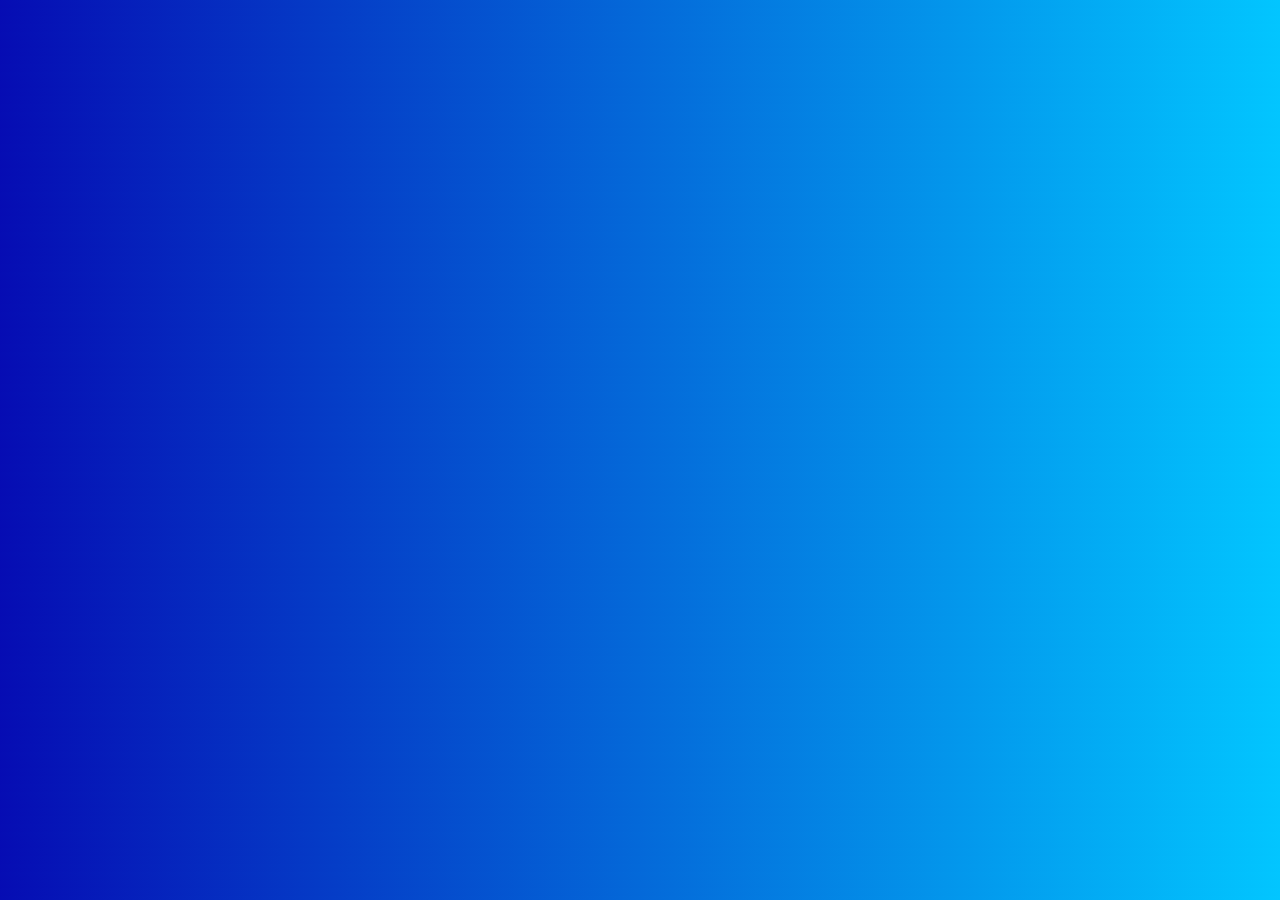
==== index.html @ 0f8d71d3 "File iniziali" ====
<!DOCTYPE html>
<html lang="en" dir="ltr">
    <head>
        <meta charset="utf-8">
        <title>Esercizio</title>
        <meta name="viewport" content="width=device-width, initial-scale=1.0">
        <link rel="stylesheet" href="style.css">
    </head>
    <body>

        <div class="wrap">
    

        </div>

        <script src="app.js" charset="utf-8"></script>
    </body>
</html>
---- style.css ----
*{
    padding: 0;
    border: 0;
    font-family: sans-serif;
}

body{
    background: rgb(6,12,179);
    background: -moz-linear-gradient(51deg, rgba(6,12,179,1) 0%, rgba(2,198,255,1) 100%);
    background: -webkit-linear-gradient(51deg, rgba(6,12,179,1) 0%, rgba(2,198,255,1) 100%);
    background: linear-gradient(51deg, rgba(6,12,179,1) 0%, rgba(2,198,255,1) 100%);
    filter: progid:DXImageTransform.Microsoft.gradient(startColorstr="#060cb3",endColorstr="#02c6ff",GradientType=1);
}
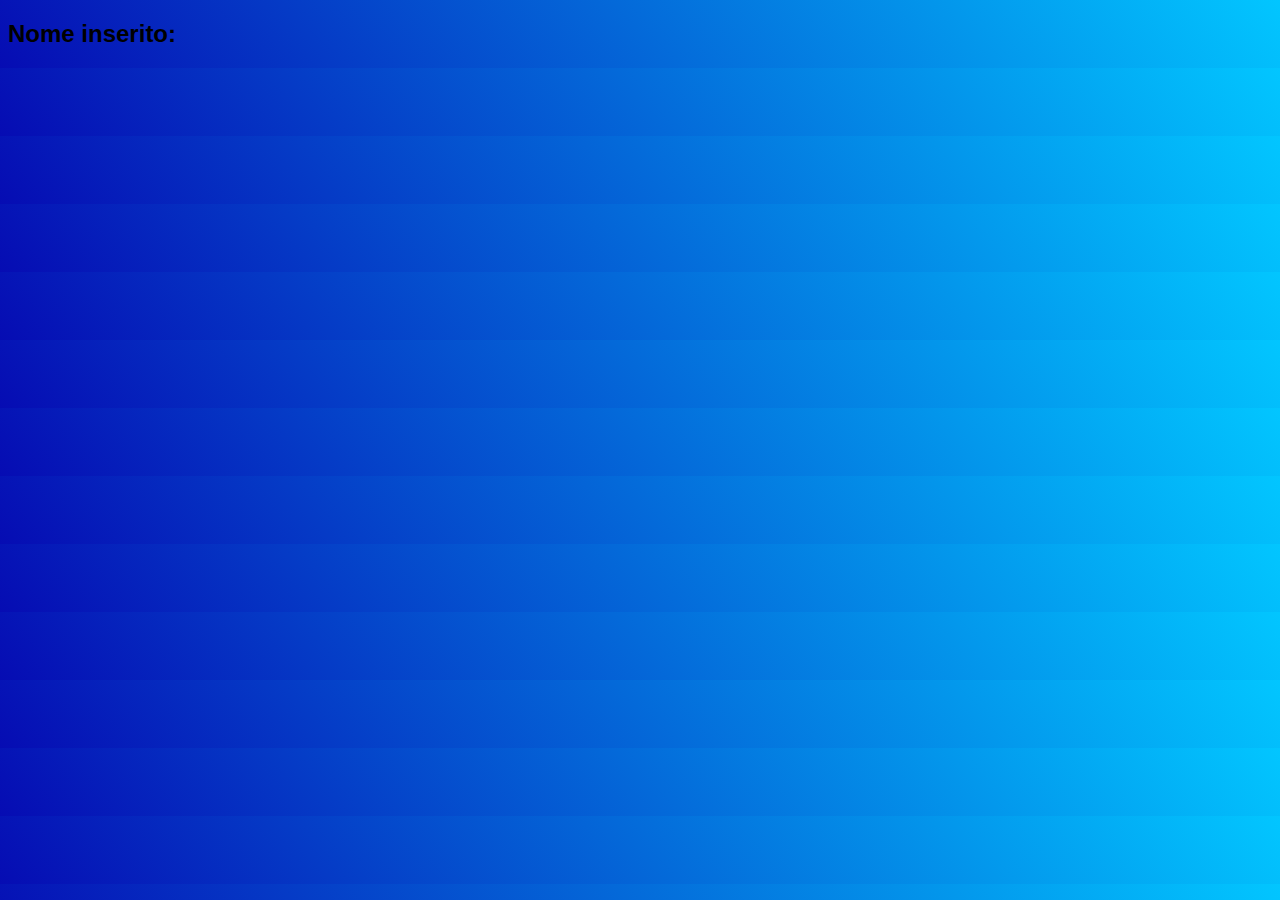
==== commit 65e07fc6: "Struttura js con prompt per nome" ====
--- a/index.html
+++ b/index.html
@@ -9,7 +9,12 @@
     <body>
 
         <div class="wrap">
-    
+
+            <div class="card name">
+                <h2>Nome inserito:</h2>
+                <span id="nome"></span>
+            </div>
+
 
         </div>
 
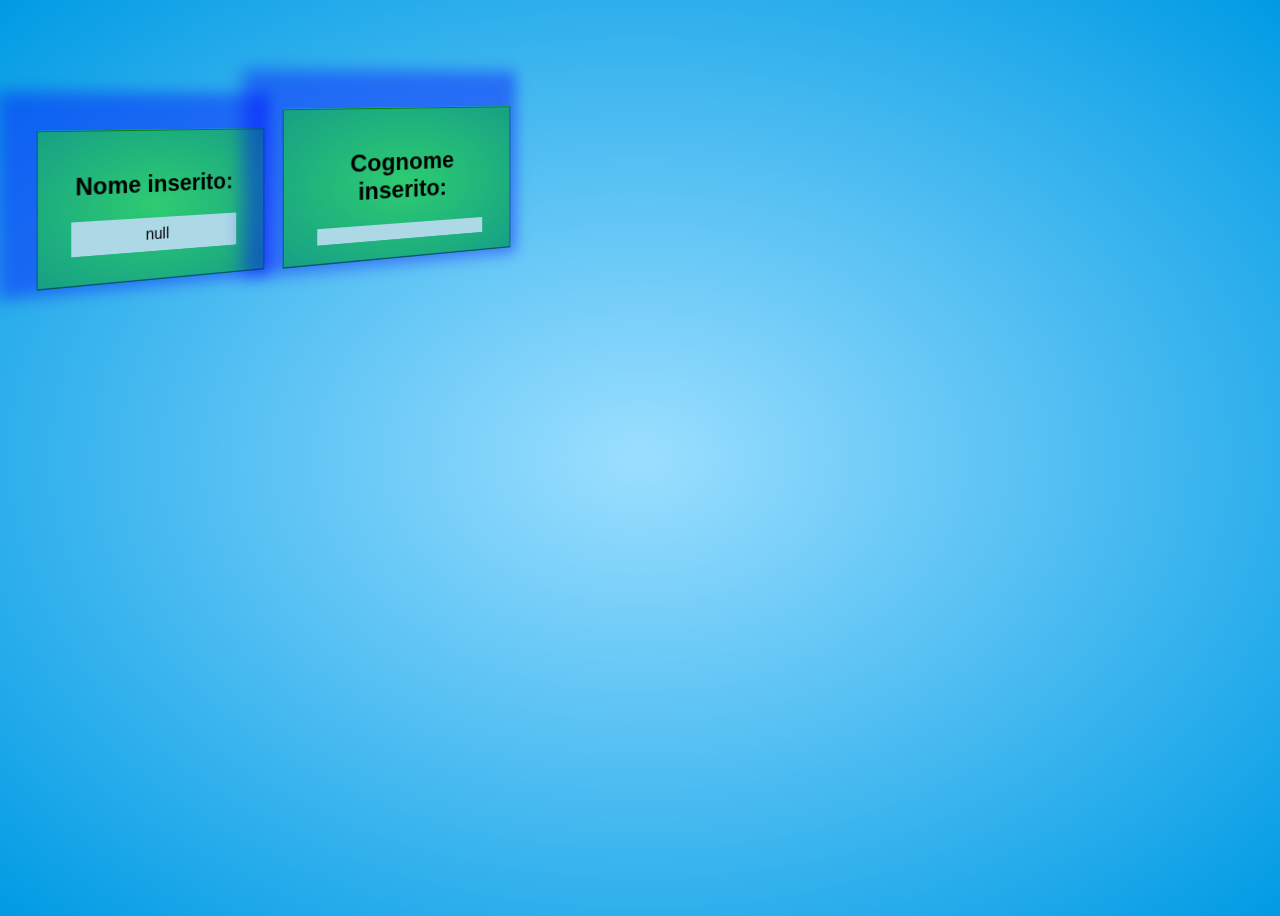
==== commit b76ab29a: "Card cognome inserita" ====
--- a/index.html
+++ b/index.html
@@ -15,6 +15,10 @@
                 <span id="nome"></span>
             </div>
 
+            <div class="card cognome">
+                <h2>Cognome inserito:</h2>
+                <span id="cognome"></span>
+            </div>
 
         </div>
 
--- a/style.css
+++ b/style.css
@@ -5,9 +5,42 @@
 }
 
 body{
-    background: rgb(6,12,179);
-    background: -moz-linear-gradient(51deg, rgba(6,12,179,1) 0%, rgba(2,198,255,1) 100%);
-    background: -webkit-linear-gradient(51deg, rgba(6,12,179,1) 0%, rgba(2,198,255,1) 100%);
-    background: linear-gradient(51deg, rgba(6,12,179,1) 0%, rgba(2,198,255,1) 100%);
-    filter: progid:DXImageTransform.Microsoft.gradient(startColorstr="#060cb3",endColorstr="#02c6ff",GradientType=1);
+    height: 100vh;
+    width: 100vh;
+    background: radial-gradient(#9bdfff, #009be4);
 }
+
+.wrap{
+}
+
+.card{
+    background-color: #27ae60;
+    background: radial-gradient(#2ecc71, #16a085);
+    border: 1px solid green;
+    padding: 20px;
+    display: inline-block;
+    text-align: center;
+    width: 200px;
+    height: 110px;
+    transform-style: preserve-3d;
+    transform: perspective(500px) rotateY(15deg) translate3d(30px,100px, 0);
+    transform-origin: center;
+    position: relative;
+}
+
+.card::before{
+    width: 100%;
+    height: 100%;
+    position: absolute;
+    transform-style: preserve-3d;
+    transform: perspective(300px) translate3d(-120px, -21px, 1px);
+    content: "";
+    box-shadow: -15px -15px 15px 22px rgba(0, 0, 255, 0.4);
+}
+
+.card span{
+    padding: 8px;
+    background-color: lightblue;
+    width: 80%;
+    display: inline-block;
+}
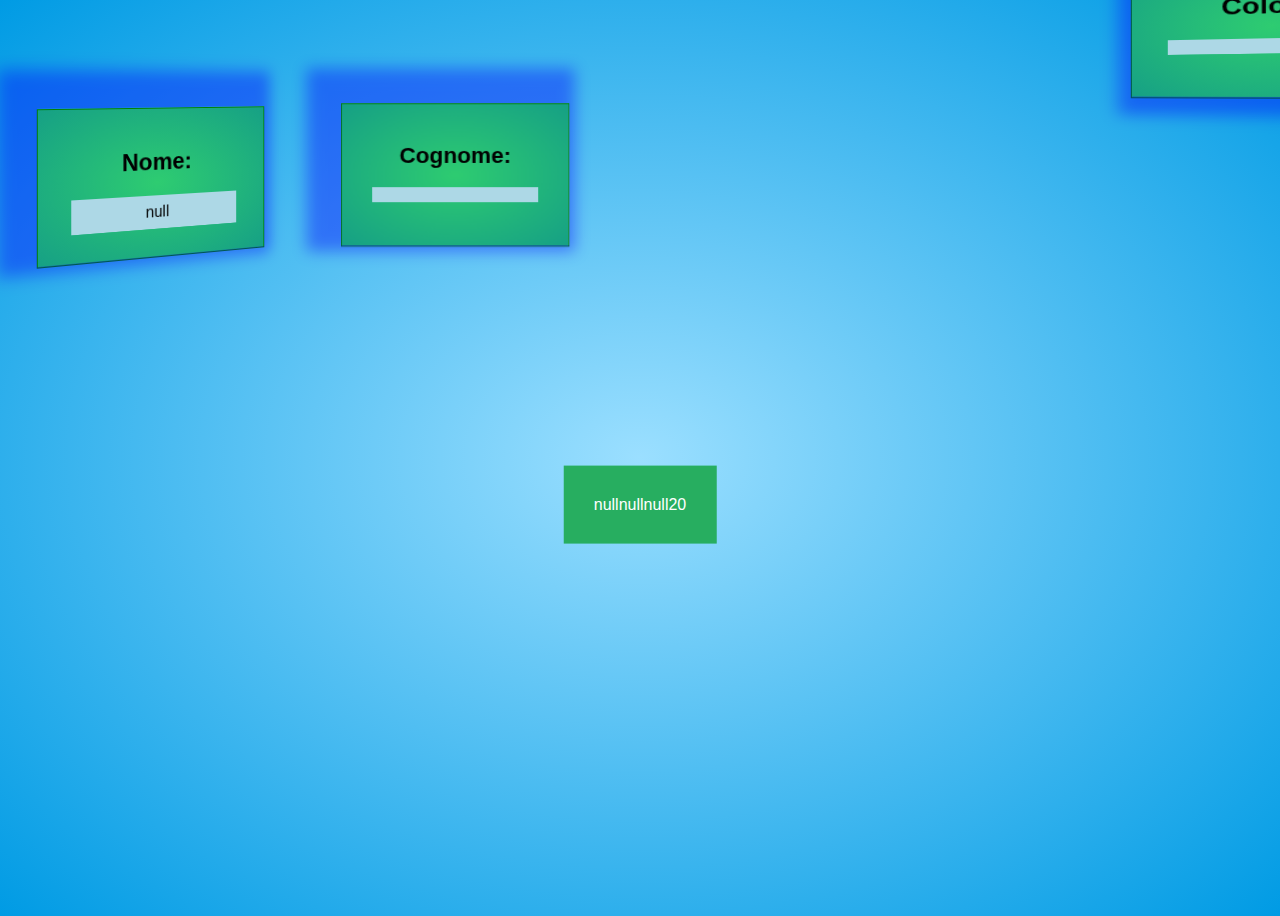
==== commit 8d6e91c2: "Card colore e password inseriti" ====
--- a/index.html
+++ b/index.html
@@ -11,14 +11,21 @@
         <div class="wrap">
 
             <div class="card name">
-                <h2>Nome inserito:</h2>
+                <h2>Nome:</h2>
                 <span id="nome"></span>
             </div>
 
             <div class="card cognome">
-                <h2>Cognome inserito:</h2>
+                <h2>Cognome:</h2>
                 <span id="cognome"></span>
             </div>
+
+            <div class="card colore">
+                <h2>Colore:</h2>
+                <span id="colore"></span>
+            </div>
+
+            <span id="password"></span>
 
         </div>
 
--- a/style.css
+++ b/style.css
@@ -38,9 +38,62 @@
     box-shadow: -15px -15px 15px 22px rgba(0, 0, 255, 0.4);
 }
 
+.card.cognome{
+    background-color: #27ae60;
+    background: radial-gradient(#2ecc71, #16a085);
+    border: 1px solid #008000;
+    padding: 20px;
+    display: inline-block;
+    text-align: center;
+    width: 200px;
+    height: 110px;
+    transform-style: preserve-3d;
+    transform: perspective(500px) translate3d(85px,90px, -30px);
+    transform-origin: center;
+    position: relative;
+}
+
+.card.colore{
+    background-color: #27ae60;
+    background: radial-gradient(#2ecc71, #16a085);
+    border: 1px solid green;
+    padding: 20px;
+    display: inline-block;
+    text-align: center;
+    width: 200px;
+    height: 110px;
+    transform-style: preserve-3d;
+    transform: perspective(500px) rotatey(-14deg) translate3d(652px,-67px, -184px);
+    transform-origin: center;
+    position: relative;
+}
+
+.card.colore::before{
+    width: 100%;
+    height: 100%;
+    position: absolute;
+    transform-style: preserve-3d;
+    transform: perspective(300px) translate3d(-120px, -21px, 1px);
+    content: "";
+    box-shadow: 10px -2px 15px 22px rgba(0, 0, 255, 0.4);
+}
+
 .card span{
     padding: 8px;
     background-color: lightblue;
     width: 80%;
     display: inline-block;
 }
+
+#password{
+    position: absolute;
+    left: 50%;
+    top: 50%;
+    display: inline-block;
+    padding-left: 30px;
+    padding-right: 30px;
+    transform: translate(-50% , 20%);
+    background-color: #27ae60;
+    color: white;
+    padding: 30px;
+}
